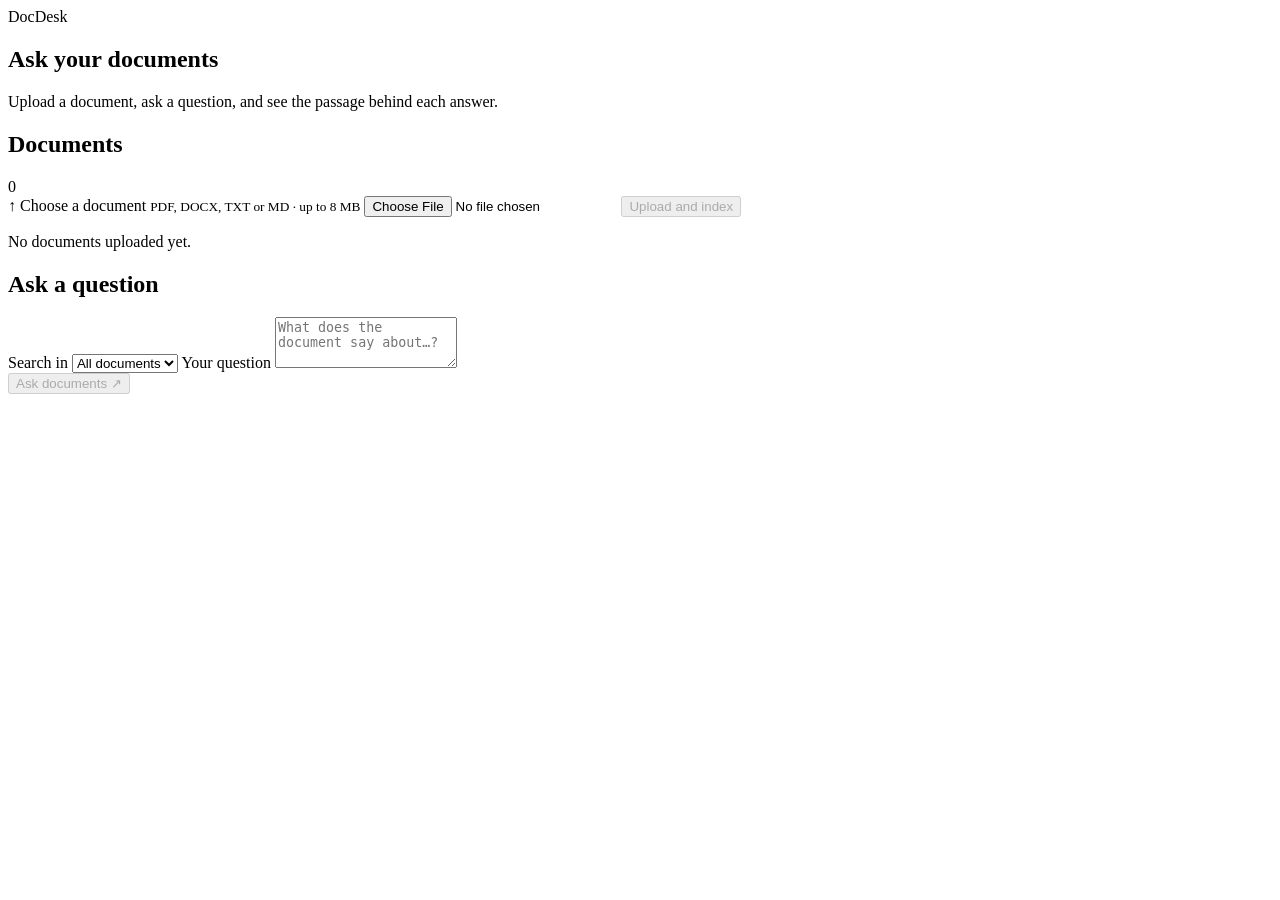
==== docdesk/index.html @ 8b9c8f0e "Add DocDesk document RAG application" ====
<!doctype html>
<html lang="en">
<head>
  <meta charset="utf-8">
  <meta name="viewport" content="width=device-width, initial-scale=1">
  <meta name="color-scheme" content="light">
  <title>DocDesk</title>
  <link rel="stylesheet" href="/assets/style.css">
  <script src="/assets/app.js" defer></script>
</head>
<body>
  <header class="topbar">
    <div class="wrap brand">
      <span class="brand-mark" aria-hidden="true"><span></span></span>
      <span>DocDesk</span>
    </div>
  </header>
  <main class="wrap">
    <section class="intro">
      <h1>Ask your documents</h1>
      <p>Upload a document, ask a question, and see the passage behind each answer.</p>
    </section>
    <div class="workspace">
      <aside class="panel library" aria-labelledby="library-title">
        <div class="panel-heading">
          <h2 id="library-title">Documents</h2>
          <span class="count" id="count" aria-label="0 documents">0</span>
        </div>
        <form id="upload-form">
          <label class="picker" for="file">
            <span class="picker-icon" aria-hidden="true">↑</span>
            <span id="file-label">Choose a document</span>
            <small>PDF, DOCX, TXT or MD · up to 8 MB</small>
          </label>
          <input class="visually-hidden" id="file" name="file" type="file" accept=".pdf,.docx,.txt,.md" required>
          <button class="secondary wide" id="upload-button" type="submit" disabled>Upload and index</button>
        </form>
        <p class="feedback" id="library-status" aria-live="polite"></p>
        <ul class="documents" id="documents" aria-label="Indexed documents"></ul>
        <p class="muted empty-library" id="library-empty">No documents uploaded yet.</p>
      </aside>

      <section class="panel conversation" aria-labelledby="question-title">
        <div class="panel-heading">
          <h2 id="question-title">Ask a question</h2>
        </div>
        <form id="ask-form">
          <label class="field-label" for="scope">Search in</label>
          <select id="scope">
            <option value="">All documents</option>
          </select>
          <label class="field-label" for="question">Your question</label>
          <textarea id="question" rows="3" maxlength="1000" placeholder="What does the document say about…?" required></textarea>
          <div class="ask-action">
            <button class="primary" id="ask-button" type="submit" disabled>Ask documents <span aria-hidden="true">↗</span></button>
          </div>
        </form>
        <p class="feedback" id="ask-status" role="status"></p>
        <section class="answer" id="answer" aria-labelledby="answer-title" hidden>
          <h2 id="answer-title" tabindex="-1">Answer</h2>
          <div id="answer-text"></div>
          <div id="sources"></div>
        </section>
      </section>
    </div>
  </main>
</body>
</html>
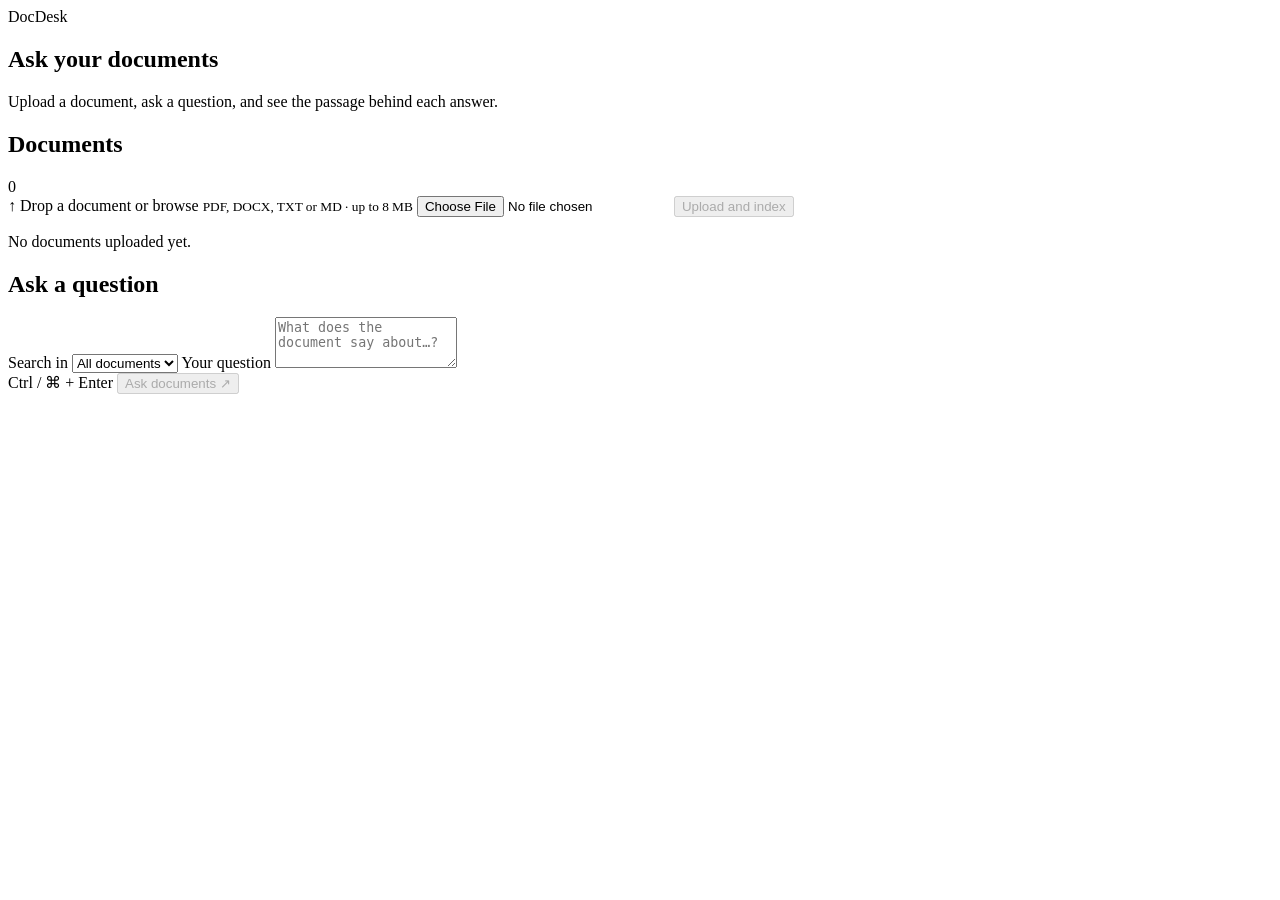
==== commit 98f87fca: "Upgrade DocDesk to PostgreSQL with deployment and workflow guides" ====
--- a/docdesk/index.html
+++ b/docdesk/index.html
@@ -29,7 +29,7 @@
         <form id="upload-form">
           <label class="picker" for="file">
             <span class="picker-icon" aria-hidden="true">↑</span>
-            <span id="file-label">Choose a document</span>
+            <span id="file-label">Drop a document or browse</span>
             <small>PDF, DOCX, TXT or MD · up to 8 MB</small>
           </label>
           <input class="visually-hidden" id="file" name="file" type="file" accept=".pdf,.docx,.txt,.md" required>
@@ -52,6 +52,7 @@
           <label class="field-label" for="question">Your question</label>
           <textarea id="question" rows="3" maxlength="1000" placeholder="What does the document say about…?" required></textarea>
           <div class="ask-action">
+            <span class="keyboard-hint" aria-hidden="true">Ctrl / ⌘ + Enter</span>
             <button class="primary" id="ask-button" type="submit" disabled>Ask documents <span aria-hidden="true">↗</span></button>
           </div>
         </form>
